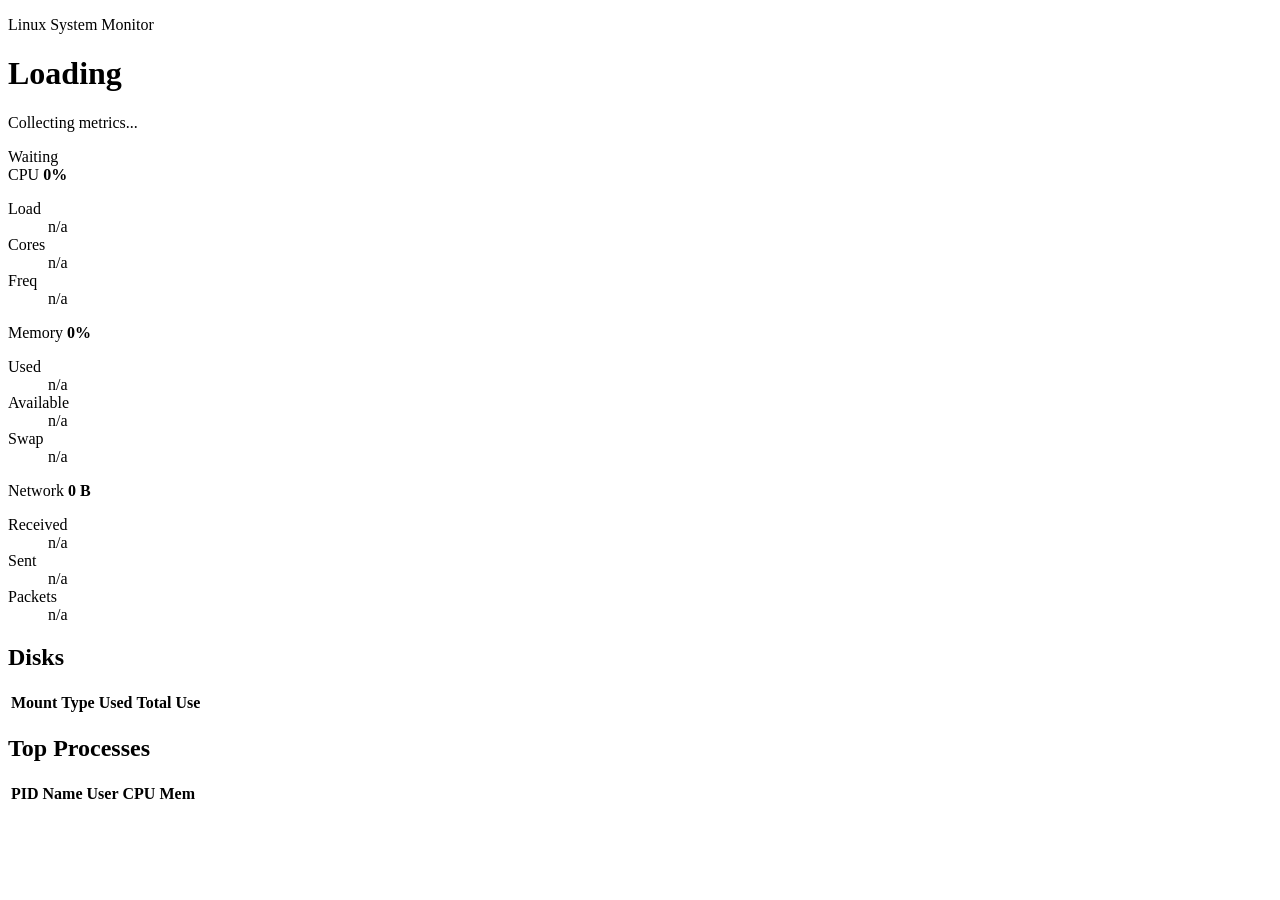
==== src/linux_dashboard/static/index.html @ baeb8c55 "Add web dashboard" ====
<!doctype html>
<html lang="ko">
  <head>
    <meta charset="utf-8" />
    <meta name="viewport" content="width=device-width, initial-scale=1" />
    <title>Linux System Monitor</title>
    <link rel="stylesheet" href="/static/styles.css" />
  </head>
  <body>
    <main class="shell">
      <header class="topbar">
        <div>
          <p class="eyebrow">Linux System Monitor</p>
          <h1 id="host">Loading</h1>
          <p id="platform" class="muted">Collecting metrics...</p>
        </div>
        <div class="status">
          <span class="pulse"></span>
          <span id="updated">Waiting</span>
        </div>
      </header>

      <section class="metrics-grid">
        <article class="metric">
          <div class="metric-head">
            <span>CPU</span>
            <strong id="cpu-percent">0%</strong>
          </div>
          <div class="meter"><span id="cpu-bar"></span></div>
          <dl>
            <div><dt>Load</dt><dd id="cpu-load">n/a</dd></div>
            <div><dt>Cores</dt><dd id="cpu-cores">n/a</dd></div>
            <div><dt>Freq</dt><dd id="cpu-freq">n/a</dd></div>
          </dl>
        </article>

        <article class="metric">
          <div class="metric-head">
            <span>Memory</span>
            <strong id="mem-percent">0%</strong>
          </div>
          <div class="meter"><span id="mem-bar"></span></div>
          <dl>
            <div><dt>Used</dt><dd id="mem-used">n/a</dd></div>
            <div><dt>Available</dt><dd id="mem-free">n/a</dd></div>
            <div><dt>Swap</dt><dd id="swap-used">n/a</dd></div>
          </dl>
        </article>

        <article class="metric">
          <div class="metric-head">
            <span>Network</span>
            <strong id="net-total">0 B</strong>
          </div>
          <dl>
            <div><dt>Received</dt><dd id="net-recv">n/a</dd></div>
            <div><dt>Sent</dt><dd id="net-sent">n/a</dd></div>
            <div><dt>Packets</dt><dd id="net-packets">n/a</dd></div>
          </dl>
        </article>
      </section>

      <section class="split">
        <article class="panel">
          <div class="panel-head">
            <h2>Disks</h2>
          </div>
          <div class="table-wrap">
            <table>
              <thead>
                <tr>
                  <th>Mount</th>
                  <th>Type</th>
                  <th>Used</th>
                  <th>Total</th>
                  <th>Use</th>
                </tr>
              </thead>
              <tbody id="disks"></tbody>
            </table>
          </div>
        </article>

        <article class="panel">
          <div class="panel-head">
            <h2>Top Processes</h2>
          </div>
          <div class="table-wrap">
            <table>
              <thead>
                <tr>
                  <th>PID</th>
                  <th>Name</th>
                  <th>User</th>
                  <th>CPU</th>
                  <th>Mem</th>
                </tr>
              </thead>
              <tbody id="processes"></tbody>
            </table>
          </div>
        </article>
      </section>
    </main>
    <script src="/static/app.js"></script>
  </body>
</html>
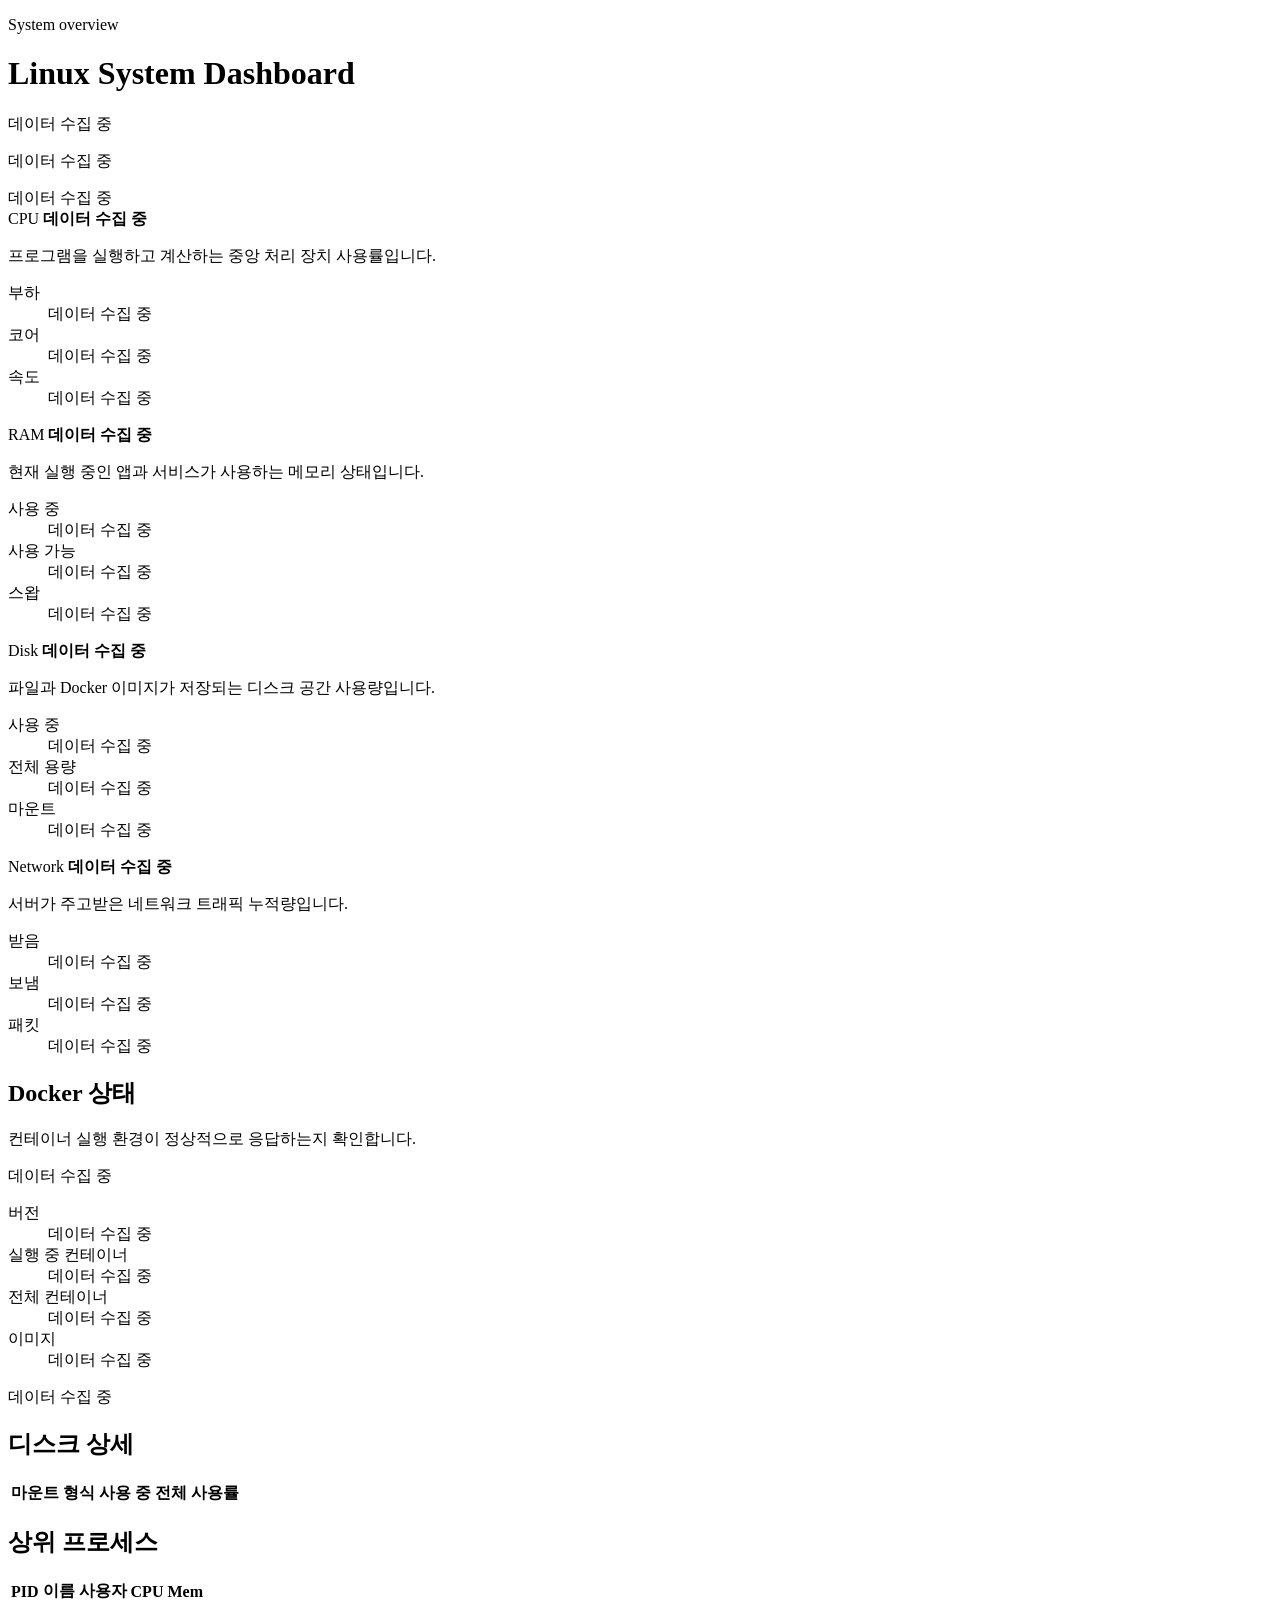
==== commit 6ea49ee5: "Add dashboard monitoring and Ollama AI integration" ====
--- a/src/linux_dashboard/static/index.html
+++ b/src/linux_dashboard/static/index.html
@@ -3,20 +3,21 @@
   <head>
     <meta charset="utf-8" />
     <meta name="viewport" content="width=device-width, initial-scale=1" />
-    <title>Linux System Monitor</title>
+    <title>Linux System Dashboard</title>
     <link rel="stylesheet" href="/static/styles.css" />
   </head>
   <body>
     <main class="shell">
       <header class="topbar">
         <div>
-          <p class="eyebrow">Linux System Monitor</p>
-          <h1 id="host">Loading</h1>
-          <p id="platform" class="muted">Collecting metrics...</p>
+          <p class="eyebrow">System overview</p>
+          <h1>Linux System Dashboard</h1>
+          <p id="host" class="host-name">데이터 수집 중</p>
+          <p id="platform" class="muted">데이터 수집 중</p>
         </div>
         <div class="status">
           <span class="pulse"></span>
-          <span id="updated">Waiting</span>
+          <span id="updated">데이터 수집 중</span>
         </div>
       </header>
 
@@ -24,56 +25,92 @@
         <article class="metric">
           <div class="metric-head">
             <span>CPU</span>
-            <strong id="cpu-percent">0%</strong>
+            <strong id="cpu-percent">데이터 수집 중</strong>
           </div>
+          <p class="metric-copy">프로그램을 실행하고 계산하는 중앙 처리 장치 사용률입니다.</p>
           <div class="meter"><span id="cpu-bar"></span></div>
           <dl>
-            <div><dt>Load</dt><dd id="cpu-load">n/a</dd></div>
-            <div><dt>Cores</dt><dd id="cpu-cores">n/a</dd></div>
-            <div><dt>Freq</dt><dd id="cpu-freq">n/a</dd></div>
+            <div><dt>부하</dt><dd id="cpu-load">데이터 수집 중</dd></div>
+            <div><dt>코어</dt><dd id="cpu-cores">데이터 수집 중</dd></div>
+            <div><dt>속도</dt><dd id="cpu-freq">데이터 수집 중</dd></div>
           </dl>
         </article>
 
         <article class="metric">
           <div class="metric-head">
-            <span>Memory</span>
-            <strong id="mem-percent">0%</strong>
+            <span>RAM</span>
+            <strong id="mem-percent">데이터 수집 중</strong>
           </div>
+          <p class="metric-copy">현재 실행 중인 앱과 서비스가 사용하는 메모리 상태입니다.</p>
           <div class="meter"><span id="mem-bar"></span></div>
           <dl>
-            <div><dt>Used</dt><dd id="mem-used">n/a</dd></div>
-            <div><dt>Available</dt><dd id="mem-free">n/a</dd></div>
-            <div><dt>Swap</dt><dd id="swap-used">n/a</dd></div>
+            <div><dt>사용 중</dt><dd id="mem-used">데이터 수집 중</dd></div>
+            <div><dt>사용 가능</dt><dd id="mem-free">데이터 수집 중</dd></div>
+            <div><dt>스왑</dt><dd id="swap-used">데이터 수집 중</dd></div>
+          </dl>
+        </article>
+
+        <article class="metric">
+          <div class="metric-head">
+            <span>Disk</span>
+            <strong id="disk-percent">데이터 수집 중</strong>
+          </div>
+          <p class="metric-copy">파일과 Docker 이미지가 저장되는 디스크 공간 사용량입니다.</p>
+          <div class="meter"><span id="disk-bar"></span></div>
+          <dl>
+            <div><dt>사용 중</dt><dd id="disk-used">데이터 수집 중</dd></div>
+            <div><dt>전체 용량</dt><dd id="disk-total">데이터 수집 중</dd></div>
+            <div><dt>마운트</dt><dd id="disk-count">데이터 수집 중</dd></div>
           </dl>
         </article>
 
         <article class="metric">
           <div class="metric-head">
             <span>Network</span>
-            <strong id="net-total">0 B</strong>
+            <strong id="net-total">데이터 수집 중</strong>
           </div>
+          <p class="metric-copy">서버가 주고받은 네트워크 트래픽 누적량입니다.</p>
           <dl>
-            <div><dt>Received</dt><dd id="net-recv">n/a</dd></div>
-            <div><dt>Sent</dt><dd id="net-sent">n/a</dd></div>
-            <div><dt>Packets</dt><dd id="net-packets">n/a</dd></div>
+            <div><dt>받음</dt><dd id="net-recv">데이터 수집 중</dd></div>
+            <div><dt>보냄</dt><dd id="net-sent">데이터 수집 중</dd></div>
+            <div><dt>패킷</dt><dd id="net-packets">데이터 수집 중</dd></div>
           </dl>
+        </article>
+      </section>
+
+      <section class="docker-section">
+        <article class="panel">
+          <div class="panel-head">
+            <div>
+              <h2>Docker 상태</h2>
+              <p class="panel-copy">컨테이너 실행 환경이 정상적으로 응답하는지 확인합니다.</p>
+            </div>
+            <span id="docker-status" class="state-badge">데이터 수집 중</span>
+          </div>
+          <dl class="docker-grid">
+            <div><dt>버전</dt><dd id="docker-version">데이터 수집 중</dd></div>
+            <div><dt>실행 중 컨테이너</dt><dd id="docker-running">데이터 수집 중</dd></div>
+            <div><dt>전체 컨테이너</dt><dd id="docker-containers">데이터 수집 중</dd></div>
+            <div><dt>이미지</dt><dd id="docker-images">데이터 수집 중</dd></div>
+          </dl>
+          <p id="docker-message" class="docker-message">데이터 수집 중</p>
         </article>
       </section>
 
       <section class="split">
         <article class="panel">
           <div class="panel-head">
-            <h2>Disks</h2>
+            <h2>디스크 상세</h2>
           </div>
           <div class="table-wrap">
             <table>
               <thead>
                 <tr>
-                  <th>Mount</th>
-                  <th>Type</th>
-                  <th>Used</th>
-                  <th>Total</th>
-                  <th>Use</th>
+                  <th>마운트</th>
+                  <th>형식</th>
+                  <th>사용 중</th>
+                  <th>전체</th>
+                  <th>사용률</th>
                 </tr>
               </thead>
               <tbody id="disks"></tbody>
@@ -83,15 +120,15 @@
 
         <article class="panel">
           <div class="panel-head">
-            <h2>Top Processes</h2>
+            <h2>상위 프로세스</h2>
           </div>
           <div class="table-wrap">
             <table>
               <thead>
                 <tr>
                   <th>PID</th>
-                  <th>Name</th>
-                  <th>User</th>
+                  <th>이름</th>
+                  <th>사용자</th>
                   <th>CPU</th>
                   <th>Mem</th>
                 </tr>
